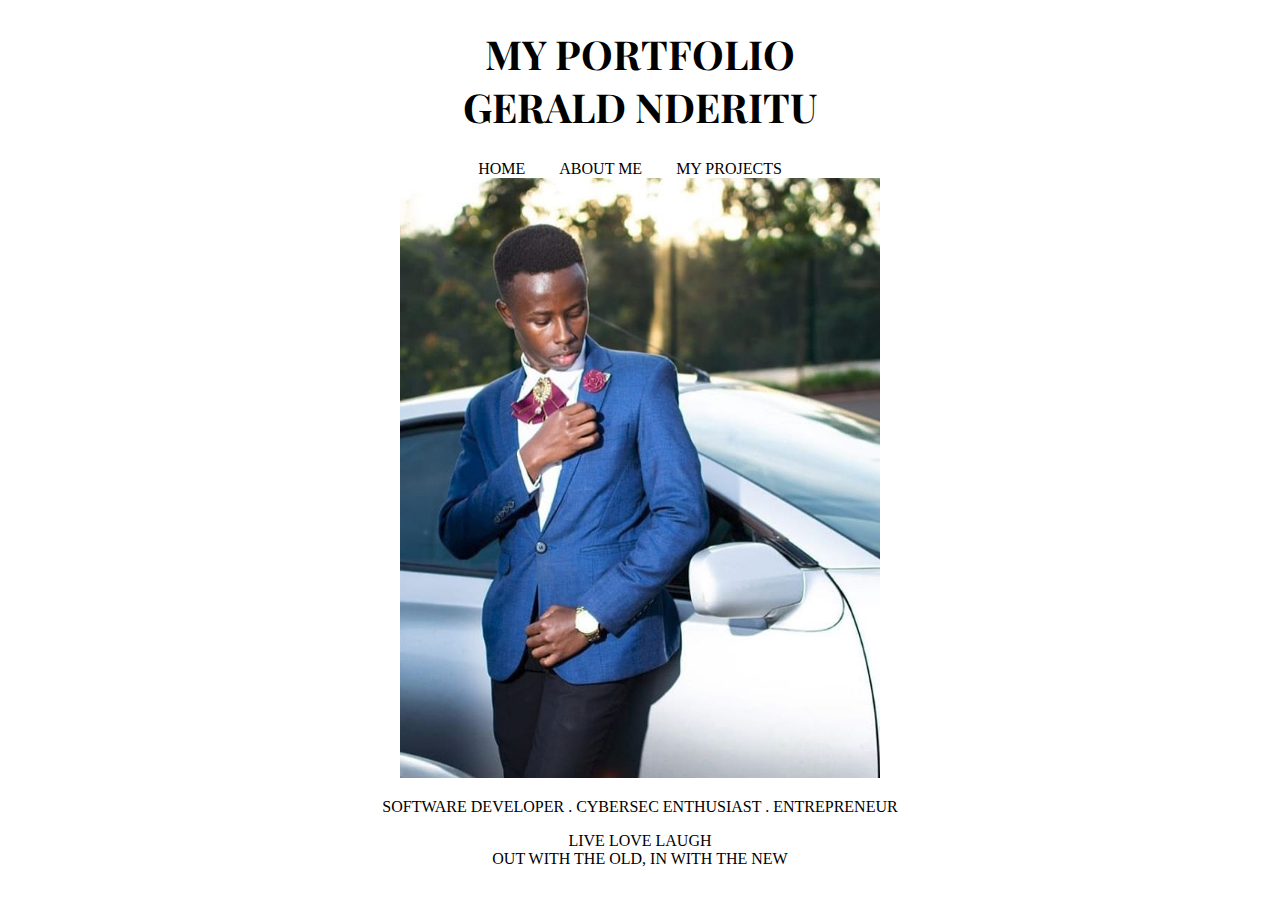
==== index.html @ 7e13c907 "added an image" ====
<!DOCTYPE html>
<html>
  <head>
    <link href="https://fonts.googleapis.com/css?family=Playfair+Display&display=swap" rel="stylesheet">
    <link href= "style.css" rel="stylesheet" type ="text/css">
    <title>MY PORTFOLIO</title>
    <h1> <center>MY PORTFOLIO<br>GERALD NDERITU</center></h1>

  </head>
  <body>
    <ul>
      <center>
        <li><a href="index.html">HOME<a/></LI>
          <li><a href="aboutme.html">ABOUT ME<a/></li>
            <li><a href="projects.html">MY PROJECTS<a/></li>
      </center>
    </ul>

    <div class="circle">
      <center>
        <img src = "insta1.png">
      </center>
      <p>
      <center>
        SOFTWARE DEVELOPER . CYBERSEC ENTHUSIAST . ENTREPRENEUR
      </center>
      </p>
      <div class="intro">
        <font size ="3" color = "black">
          <center>
        LIVE LOVE LAUGH<br>
        OUT WITH THE OLD, IN WITH THE NEW
          <center>

      </div>
  </body>
</html>
---- style.css ----
h1{
  font-size: 40px;
  font-family: 'Playfair Display', serif;
  font-style:normal;
  text-align: center;
}

ul
{
  list-style-type: none;
  margin:0;
  padding:0;
}

li{
  display:inline;
}

li a {
  padding-right: 10px;
  color:black;
  display: inline;
  text-align: center;
  text-decoration: none;
}

li a:hover{
  text-decoration:underline;
  transition-duration: 1s;
}
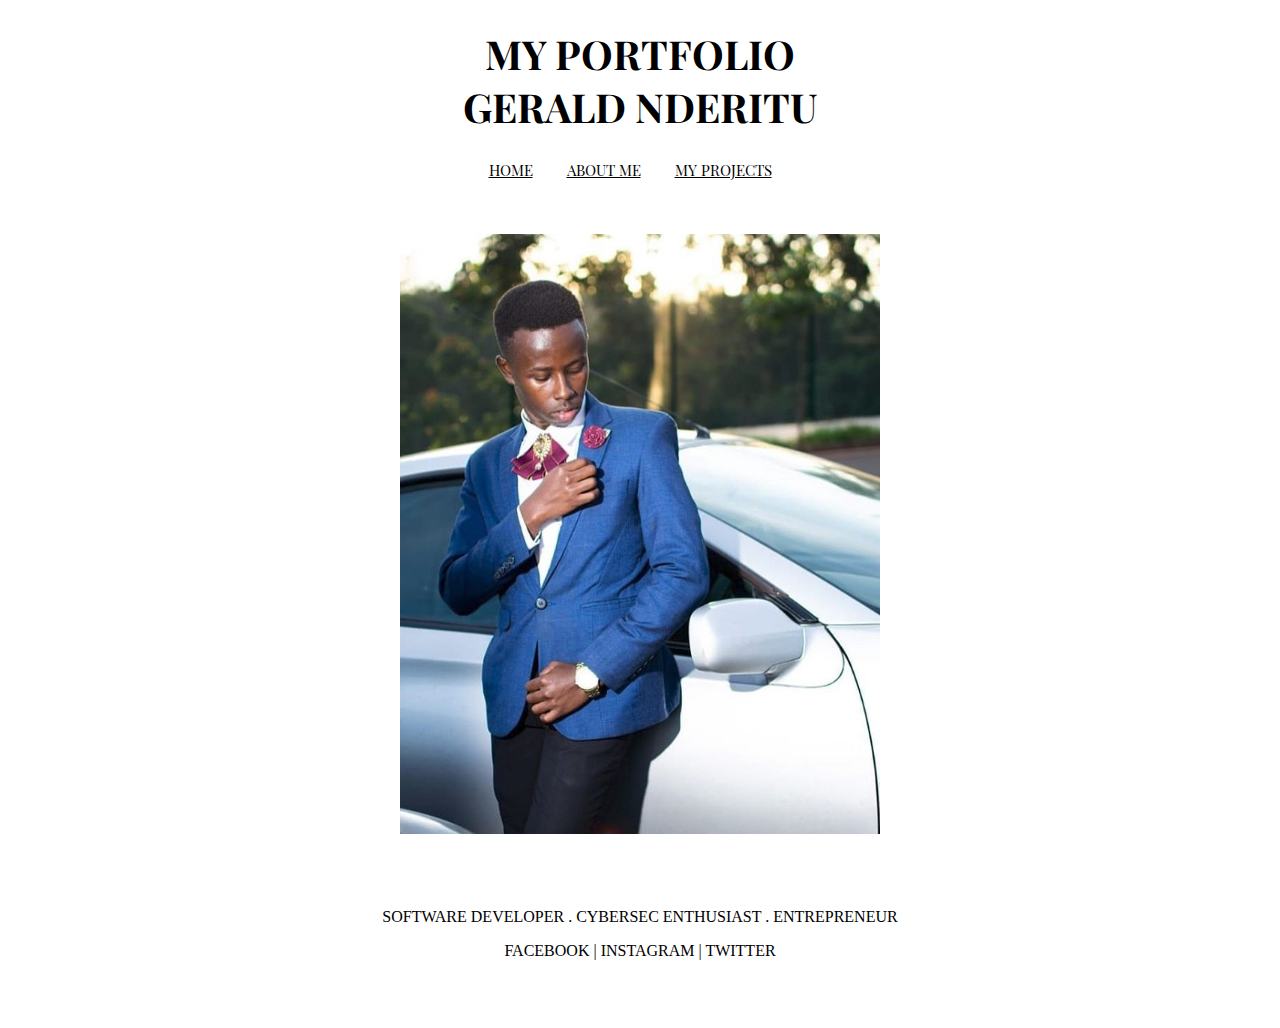
==== commit 7deeb885: "it will add a different font" ====
--- a/index.html
+++ b/index.html
@@ -1,6 +1,7 @@
 <!DOCTYPE html>
 <html>
   <head>
+    <link href="https://fonts.googleapis.com/css?family=Playfair+Display+SC&display=swap" rel="stylesheet">
     <link href="https://fonts.googleapis.com/css?family=Playfair+Display&display=swap" rel="stylesheet">
     <link href= "style.css" rel="stylesheet" type ="text/css">
     <title>MY PORTFOLIO</title>
@@ -16,22 +17,34 @@
       </center>
     </ul>
 
+    <br><br><br>
+
     <div class="circle">
       <center>
         <img src = "insta1.png">
       </center>
+    </div>
+    <br><br><br>
+
       <p>
       <center>
         SOFTWARE DEVELOPER . CYBERSEC ENTHUSIAST . ENTREPRENEUR
       </center>
+
       </p>
       <div class="intro">
         <font size ="3" color = "black">
+
           <center>
-        LIVE LOVE LAUGH<br>
-        OUT WITH THE OLD, IN WITH THE NEW
+          FACEBOOK | INSTAGRAM | TWITTER
+          </center>
+      </div>
+      <div class = "colum">
+        <font size = "3" color="WHITE">
           <center>
-
-      </div>
+            <p>LIVE LOVE LAUGH<br>
+            OUT WITH THE OLD, IN WITH THE NEW
+            </p>
+            </center>
   </body>
 </html>
--- a/style.css
+++ b/style.css
@@ -10,6 +10,7 @@
   list-style-type: none;
   margin:0;
   padding:0;
+
 }
 
 li{
@@ -21,10 +22,27 @@
   color:black;
   display: inline;
   text-align: center;
-  text-decoration: none;
+  font-family: 'Playfair Display SC', serif;
+  font-size: 15px;
+
+
 }
 
 li a:hover{
   text-decoration:underline;
   transition-duration: 1s;
 }
+
+.cirle{
+  border-color: #ffffff  #000000;
+  border-image: none;
+  border-radius: 50% 50% 50% 50%;
+  border-width: 4.3px;
+  margin-left:auto;
+  margin-right: auto;
+  height:200px;
+  width: 200px;
+  display:block;
+  border-style:solid;
+  overflow: hidden;
+}
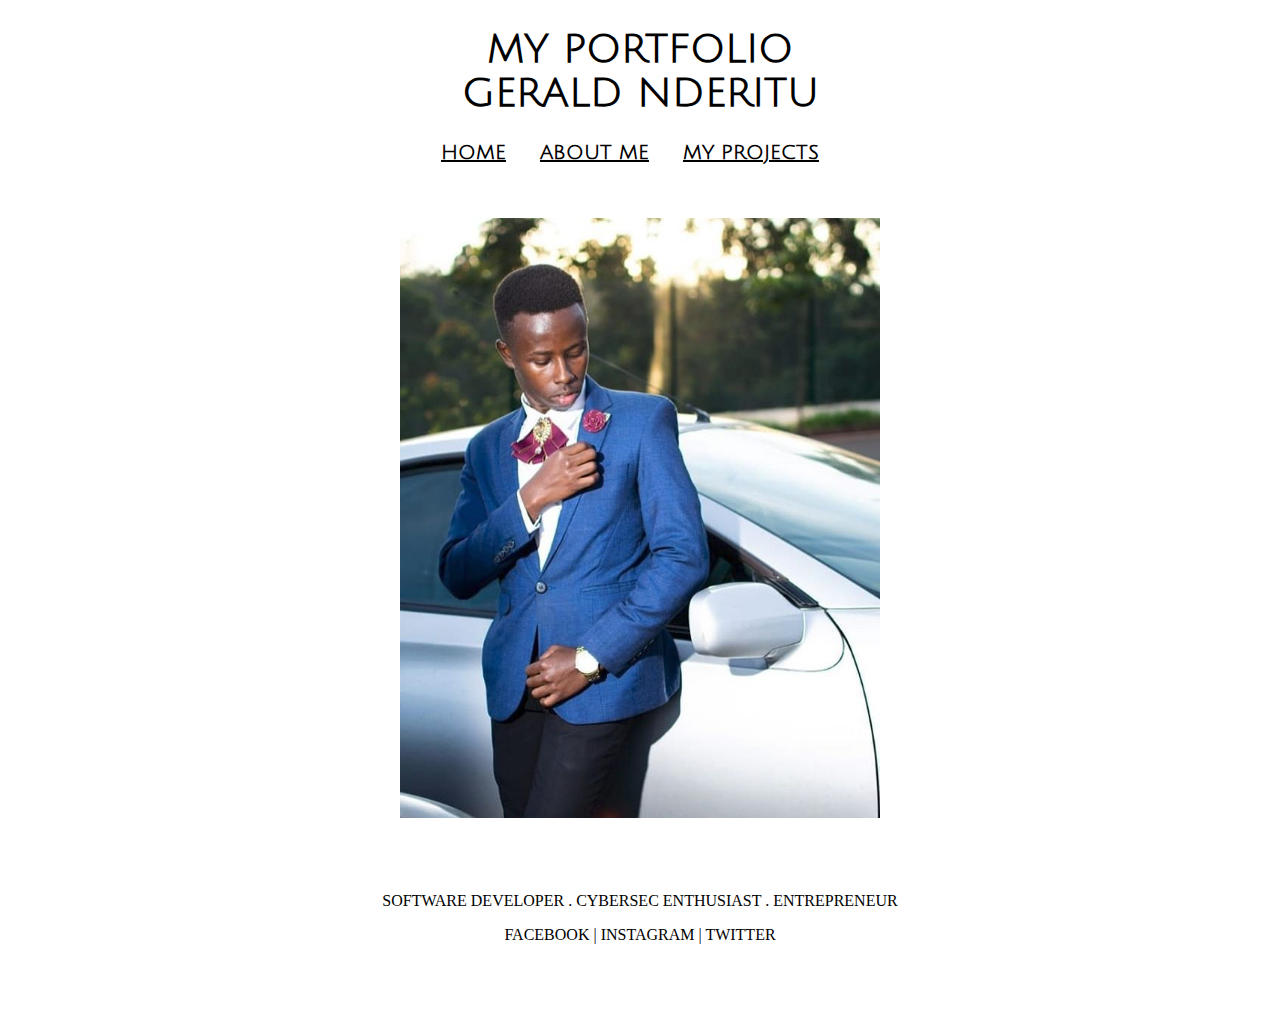
==== commit c63d331f: "linked another page" ====
--- a/index.html
+++ b/index.html
@@ -1,19 +1,21 @@
 <!DOCTYPE html>
 <html>
   <head>
-    <link href="https://fonts.googleapis.com/css?family=Playfair+Display+SC&display=swap" rel="stylesheet">
+    <link href="https://fonts.googleapis.com/css?family=Julius+Sans+One|Montserrat&display=swap" rel="stylesheet">
     <link href="https://fonts.googleapis.com/css?family=Playfair+Display&display=swap" rel="stylesheet">
     <link href= "style.css" rel="stylesheet" type ="text/css">
     <title>MY PORTFOLIO</title>
-    <h1> <center>MY PORTFOLIO<br>GERALD NDERITU</center></h1>
+    <h1> <center>MY PORTFOLIO <br>GERALD NDERITU</center></h1>
 
   </head>
   <body>
     <ul>
       <center>
-        <li><a href="index.html">HOME<a/></LI>
-          <li><a href="aboutme.html">ABOUT ME<a/></li>
-            <li><a href="projects.html">MY PROJECTS<a/></li>
+        <strong>
+         <li><a href="index.html">HOME<a/></LI>
+         <li><a href="aboutme.html">ABOUT ME<a/></li>
+         <li><a href="projects.html">MY PROJECTS<a/></li>
+        </strong>
       </center>
     </ul>
 
--- a/style.css
+++ b/style.css
@@ -1,6 +1,7 @@
 h1{
   font-size: 40px;
-  font-family: 'Playfair Display', serif;
+  font-family: 'Montserrat', sans-serif;
+  font-family: 'Julius Sans One', sans-serif;
   font-style:normal;
   text-align: center;
 }
@@ -22,8 +23,9 @@
   color:black;
   display: inline;
   text-align: center;
-  font-family: 'Playfair Display SC', serif;
-  font-size: 15px;
+  font-family: 'Montserrat', sans-serif;
+  font-family: 'Julius Sans One', sans-serif;
+  font-size: 20px;
 
 
 }
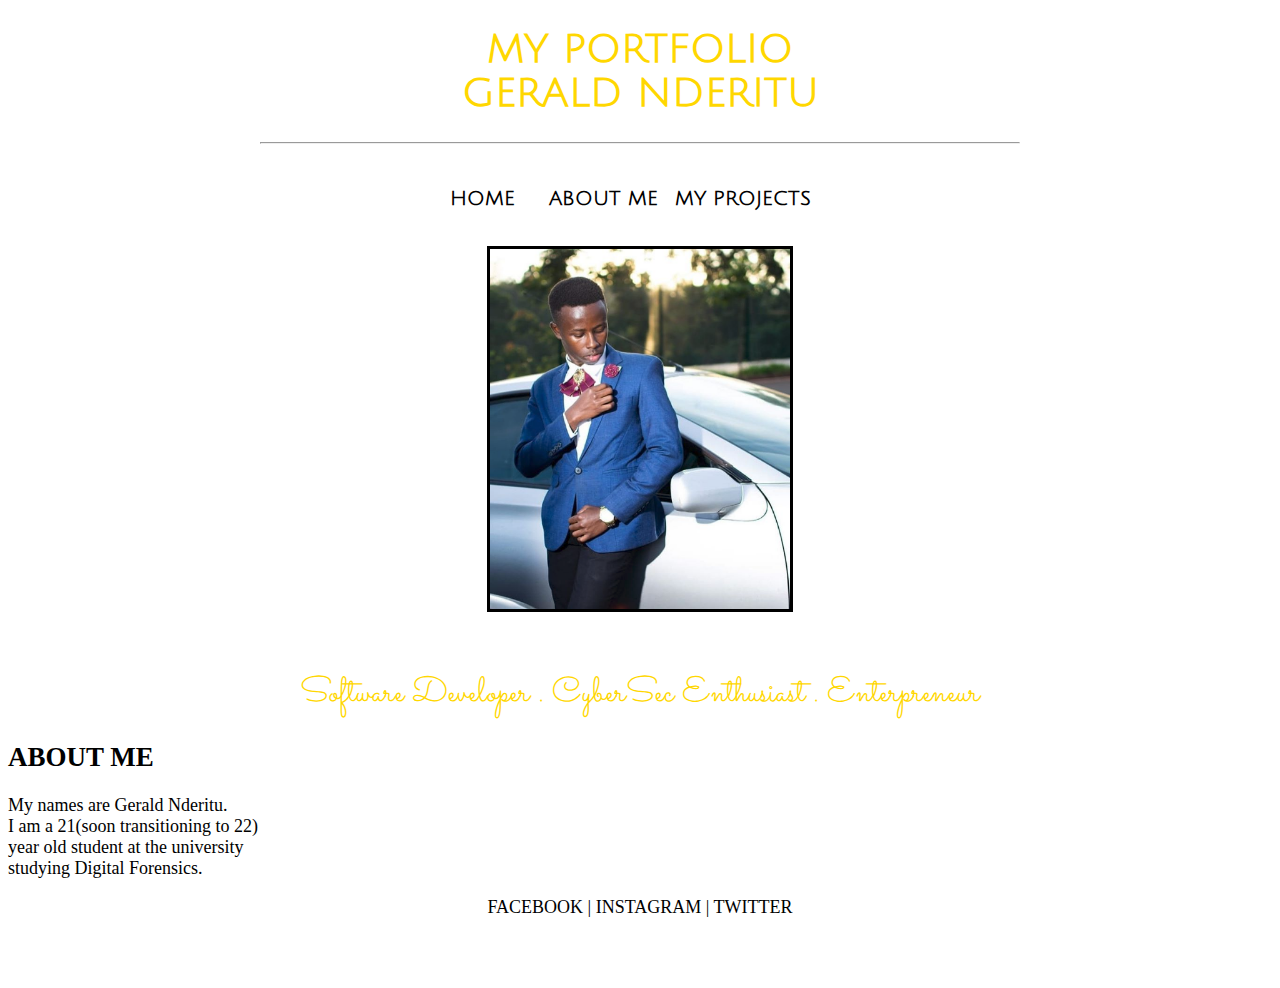
==== commit 9eadec94: "linked a section of the page to another" ====
--- a/index.html
+++ b/index.html
@@ -2,6 +2,7 @@
 <html>
   <head>
     <link href="https://fonts.googleapis.com/css?family=Julius+Sans+One|Montserrat&display=swap" rel="stylesheet">
+    <link href="https://fonts.googleapis.com/css?family=Sacramento&display=swap" rel="stylesheet">
     <link href="https://fonts.googleapis.com/css?family=Playfair+Display&display=swap" rel="stylesheet">
     <link href= "style.css" rel="stylesheet" type ="text/css">
     <title>MY PORTFOLIO</title>
@@ -9,38 +10,51 @@
 
   </head>
   <body>
+
+
+    <hr width="60%">
+    <br><br>
     <ul>
       <center>
         <strong>
          <li><a href="index.html">HOME<a/></LI>
-         <li><a href="aboutme.html">ABOUT ME<a/></li>
+         <li><a href="#ABOUT ME">ABOUT ME </a></li>
          <li><a href="projects.html">MY PROJECTS<a/></li>
         </strong>
       </center>
     </ul>
 
-    <br><br><br>
+    <br><br>
 
-    <div class="circle">
+
       <center>
-        <img src = "insta1.png">
+        <img src = "insta1.png" height="360" width ="300" border="3">
       </center>
     </div>
-    <br><br><br>
+    <br><br>
 
       <p>
-      <center>
-        SOFTWARE DEVELOPER . CYBERSEC ENTHUSIAST . ENTREPRENEUR
-      </center>
-
+        <div class="titles">
+          <center>
+              Software Developer . CyberSec Enthusiast . Enterpreneur
+          </center>
+        </div>
       </p>
       <div class="intro">
-        <font size ="3" color = "black">
-
+        <font size ="4" color = "black">
+          <h2 id = "ABOUT ME">ABOUT ME</h2>
+            <p>
+            My names are Gerald Nderitu.<br>
+            I am a 21(soon transitioning to 22)<br>
+            year old student at the university<br>
+            studying Digital Forensics.
+            </p>
+      </div>
+      <p>
           <center>
           FACEBOOK | INSTAGRAM | TWITTER
           </center>
-      </div>
+      </p>
       <div class = "colum">
         <font size = "3" color="WHITE">
           <center>
@@ -48,5 +62,6 @@
             OUT WITH THE OLD, IN WITH THE NEW
             </p>
             </center>
+
   </body>
 </html>
--- a/style.css
+++ b/style.css
@@ -4,6 +4,7 @@
   font-family: 'Julius Sans One', sans-serif;
   font-style:normal;
   text-align: center;
+  color: gold;
 }
 
 ul
@@ -11,11 +12,13 @@
   list-style-type: none;
   margin:0;
   padding:0;
+  text-decoration:none;
 
 }
 
 li{
   display:inline;
+
 }
 
 li a {
@@ -26,25 +29,25 @@
   font-family: 'Montserrat', sans-serif;
   font-family: 'Julius Sans One', sans-serif;
   font-size: 20px;
+  text-decoration:none;
 
 
 }
 
 li a:hover{
-  text-decoration:underline;
-  transition-duration: 1s;
+  text-decoration:none;
+  transition-duration: 3s;
+  margin: 10px;
+  color:#ffffff;
+
 }
 
-.cirle{
-  border-color: #ffffff  #000000;
-  border-image: none;
-  border-radius: 50% 50% 50% 50%;
-  border-width: 4.3px;
-  margin-left:auto;
-  margin-right: auto;
-  height:200px;
-  width: 200px;
-  display:block;
-  border-style:solid;
-  overflow: hidden;
+
+
+.titles{
+  text-align:center;
+  font-size: 35px;
+  color: gold;
+  font-family: 'Sacramento', cursive;
+
 }
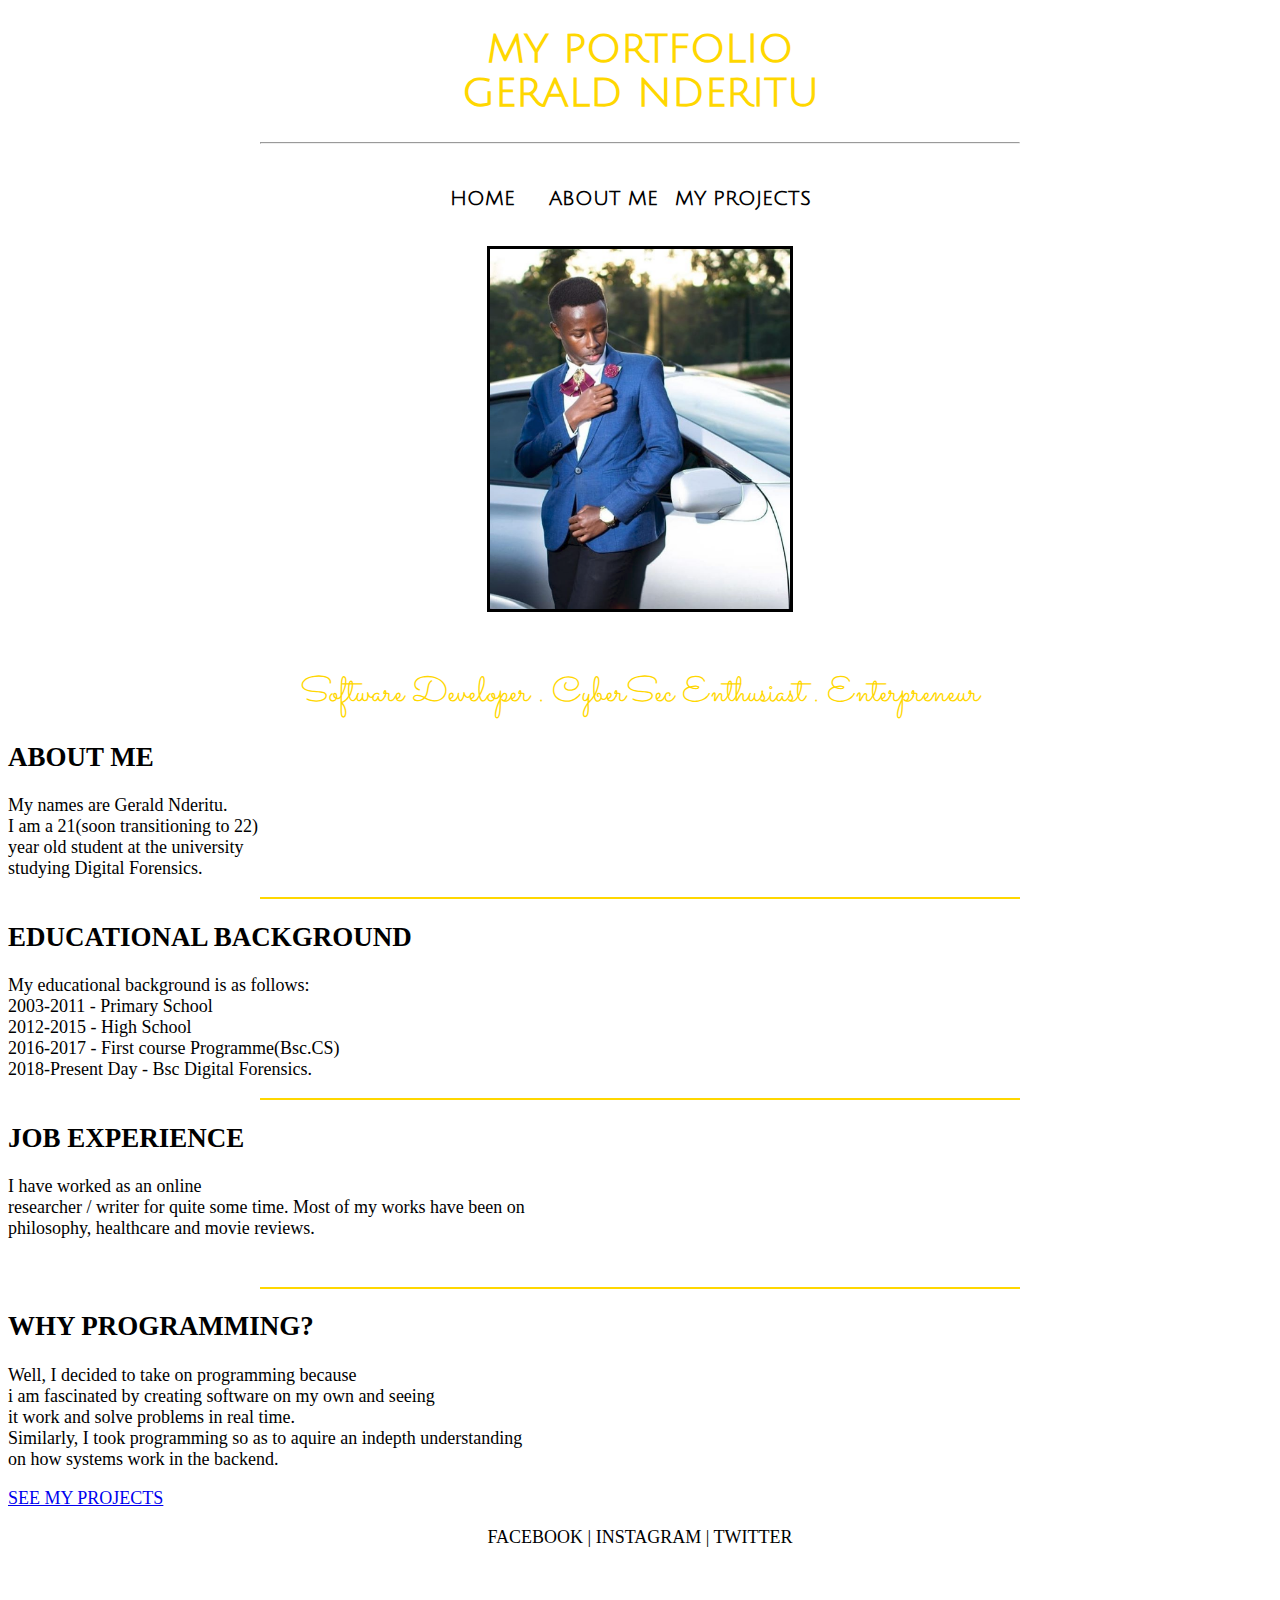
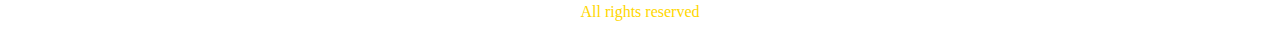
==== commit f980b98c: "added a different hover effect" ====
--- a/index.html
+++ b/index.html
@@ -10,7 +10,6 @@
 
   </head>
   <body>
-
 
     <hr width="60%">
     <br><br>
@@ -27,41 +26,77 @@
     <br><br>
 
 
-      <center>
+    <center>
         <img src = "insta1.png" height="360" width ="300" border="3">
-      </center>
+    </center>
     </div>
     <br><br>
 
-      <p>
+    <p>
         <div class="titles">
           <center>
               Software Developer . CyberSec Enthusiast . Enterpreneur
           </center>
         </div>
-      </p>
-      <div class="intro">
-        <font size ="4" color = "black">
-          <h2 id = "ABOUT ME">ABOUT ME</h2>
-            <p>
+    </p>
+    <div class="intro">
+      <font size ="4" color = "black">
+        <h2 id = "ABOUT ME">ABOUT ME</h2>
+          <p>
             My names are Gerald Nderitu.<br>
             I am a 21(soon transitioning to 22)<br>
             year old student at the university<br>
             studying Digital Forensics.
+          </p>
+          <hr width="60%" color="gold">
+
+          <h2>EDUCATIONAL BACKGROUND</h2>
+            <p>My educational background is as follows:<br>
+               2003-2011 - Primary School<br>
+               2012-2015 - High School<br>
+               2016-2017 - First course Programme(Bsc.CS)<br>
+               2018-Present Day - Bsc Digital Forensics.<br>
+            <p>
+            <hr width = 60% color="gold">
+            <h2>JOB EXPERIENCE</h2>
+              <p>I have worked as an online <br>researcher / writer for quite some time.
+               Most of my works have been on <br>philosophy, healthcare and movie reviews.
+              </p>
+
+              <br>
+
+              <hr width ="60%" color= gold>
+
+              <h2>WHY PROGRAMMING?</h2>
+                <p>
+                Well, I decided to take on programming because<br>
+                i am fascinated by creating software on my own and seeing</br>
+                it work and solve problems in real time.</br>
+                Similarly, I took programming so as to aquire an indepth understanding<br>
+                on how systems work in the backend.
+              </p>
+
+              <p>
+                <div class="link">
+                  <a href= "projects.html">SEE MY PROJECTS</a>
+                </div>
+              </p>
+              <p>
+                <center>
+                  FACEBOOK | INSTAGRAM | TWITTER
+                </center>
+              </p>
+    </div>
+
+    <br>
+
+      <div class = "colum">
+        <font size = "3" color="gold">
+          <center>
+            <p>All rights reserved<br>
+
             </p>
-      </div>
-      <p>
-          <center>
-          FACEBOOK | INSTAGRAM | TWITTER
           </center>
-      </p>
-      <div class = "colum">
-        <font size = "3" color="WHITE">
-          <center>
-            <p>LIVE LOVE LAUGH<br>
-            OUT WITH THE OLD, IN WITH THE NEW
-            </p>
-            </center>
 
   </body>
 </html>
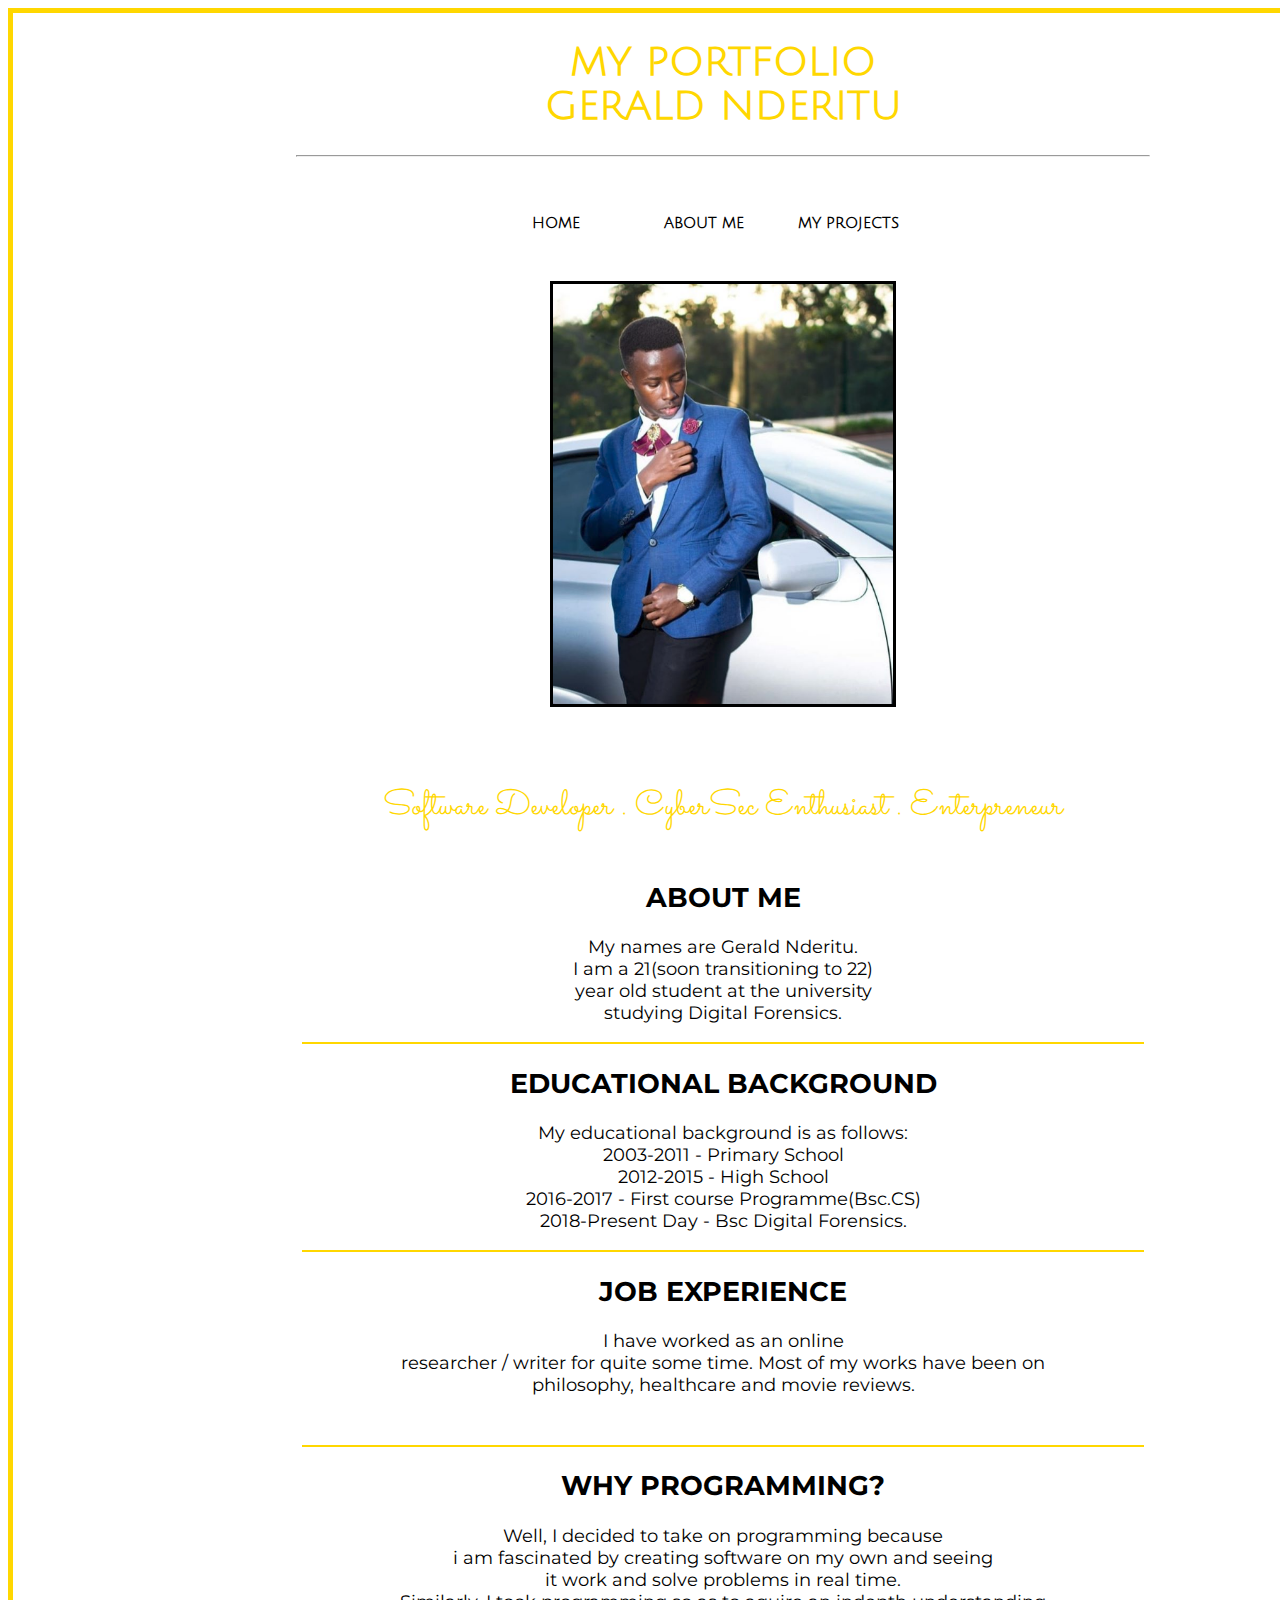
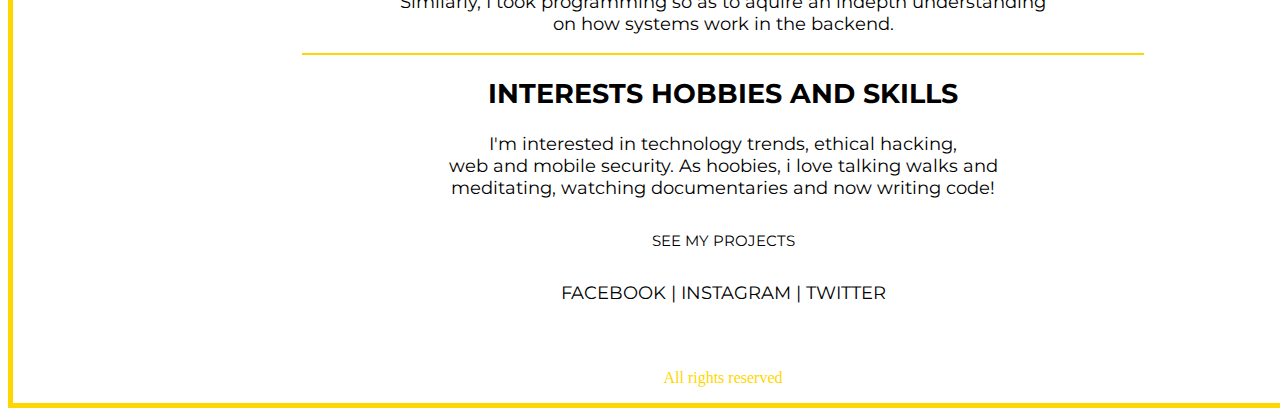
==== commit 1104f525: "added the box model, added more on about section" ====
--- a/index.html
+++ b/index.html
@@ -1,6 +1,7 @@
 <!DOCTYPE html>
 <html>
   <head>
+    <div class="boxmodel">
     <link href="https://fonts.googleapis.com/css?family=Julius+Sans+One|Montserrat&display=swap" rel="stylesheet">
     <link href="https://fonts.googleapis.com/css?family=Sacramento&display=swap" rel="stylesheet">
     <link href="https://fonts.googleapis.com/css?family=Playfair+Display&display=swap" rel="stylesheet">
@@ -9,6 +10,7 @@
     <h1> <center>MY PORTFOLIO <br>GERALD NDERITU</center></h1>
 
   </head>
+
   <body>
 
     <hr width="60%">
@@ -27,10 +29,10 @@
 
 
     <center>
-        <img src = "insta1.png" height="360" width ="300" border="3">
+        <img src = "insta1.png" height="420" width ="340" border="3">
     </center>
-    </div>
-    <br><br>
+
+    <br><br><br>
 
     <p>
         <div class="titles">
@@ -56,7 +58,7 @@
                2012-2015 - High School<br>
                2016-2017 - First course Programme(Bsc.CS)<br>
                2018-Present Day - Bsc Digital Forensics.<br>
-            <p>
+            </p>
             <hr width = 60% color="gold">
             <h2>JOB EXPERIENCE</h2>
               <p>I have worked as an online <br>researcher / writer for quite some time.
@@ -74,9 +76,19 @@
                 it work and solve problems in real time.</br>
                 Similarly, I took programming so as to aquire an indepth understanding<br>
                 on how systems work in the backend.
-              </p>
+               </p>
 
-              <p>
+               <hr width="60%" color="gold">
+                <h2>INTERESTS HOBBIES AND SKILLS</h2>
+                <p>
+                I'm interested in technology trends, ethical hacking,<br>
+                web and mobile security. As hoobies, i love talking walks and<br>
+                meditating, watching documentaries and now writing code!
+               </p>
+
+
+
+
                 <div class="link">
                   <a href= "projects.html">SEE MY PROJECTS</a>
                 </div>
@@ -97,6 +109,6 @@
 
             </p>
           </center>
-
+   </div>
   </body>
 </html>
--- a/style.css
+++ b/style.css
@@ -1,3 +1,11 @@
+.boxmodel{
+  background-color: white;
+  width:1420px;
+  text-align: center;
+  border:5px solid gold;
+  padding:50px
+  margin: 20px;
+}
 h1{
   font-size: 40px;
   font-family: 'Montserrat', sans-serif;
@@ -22,7 +30,7 @@
 }
 
 li a {
-  padding-right: 10px;
+  padding-right: 15px;
   color:black;
   display: inline;
   text-align: center;
@@ -36,9 +44,9 @@
 
 li a:hover{
   text-decoration:none;
-  transition-duration: 3s;
+  transition-duration: 1s;
   margin: 10px;
-  color:#ffffff;
+  color:olive;
 
 }
 
@@ -51,3 +59,23 @@
   font-family: 'Sacramento', cursive;
 
 }
+
+.intro{
+  text-align:center;
+  color; black;
+  padding: 10px;
+  font-family: 'Montserrat', sans-serif;
+
+}
+
+a:link, a:visited{
+  text-decoration: none;
+  font-size: 15px;
+  color:black;
+  padding:14px 25px;
+  display: inline-block;
+}
+
+a:hover{
+  background-color:gold;
+}
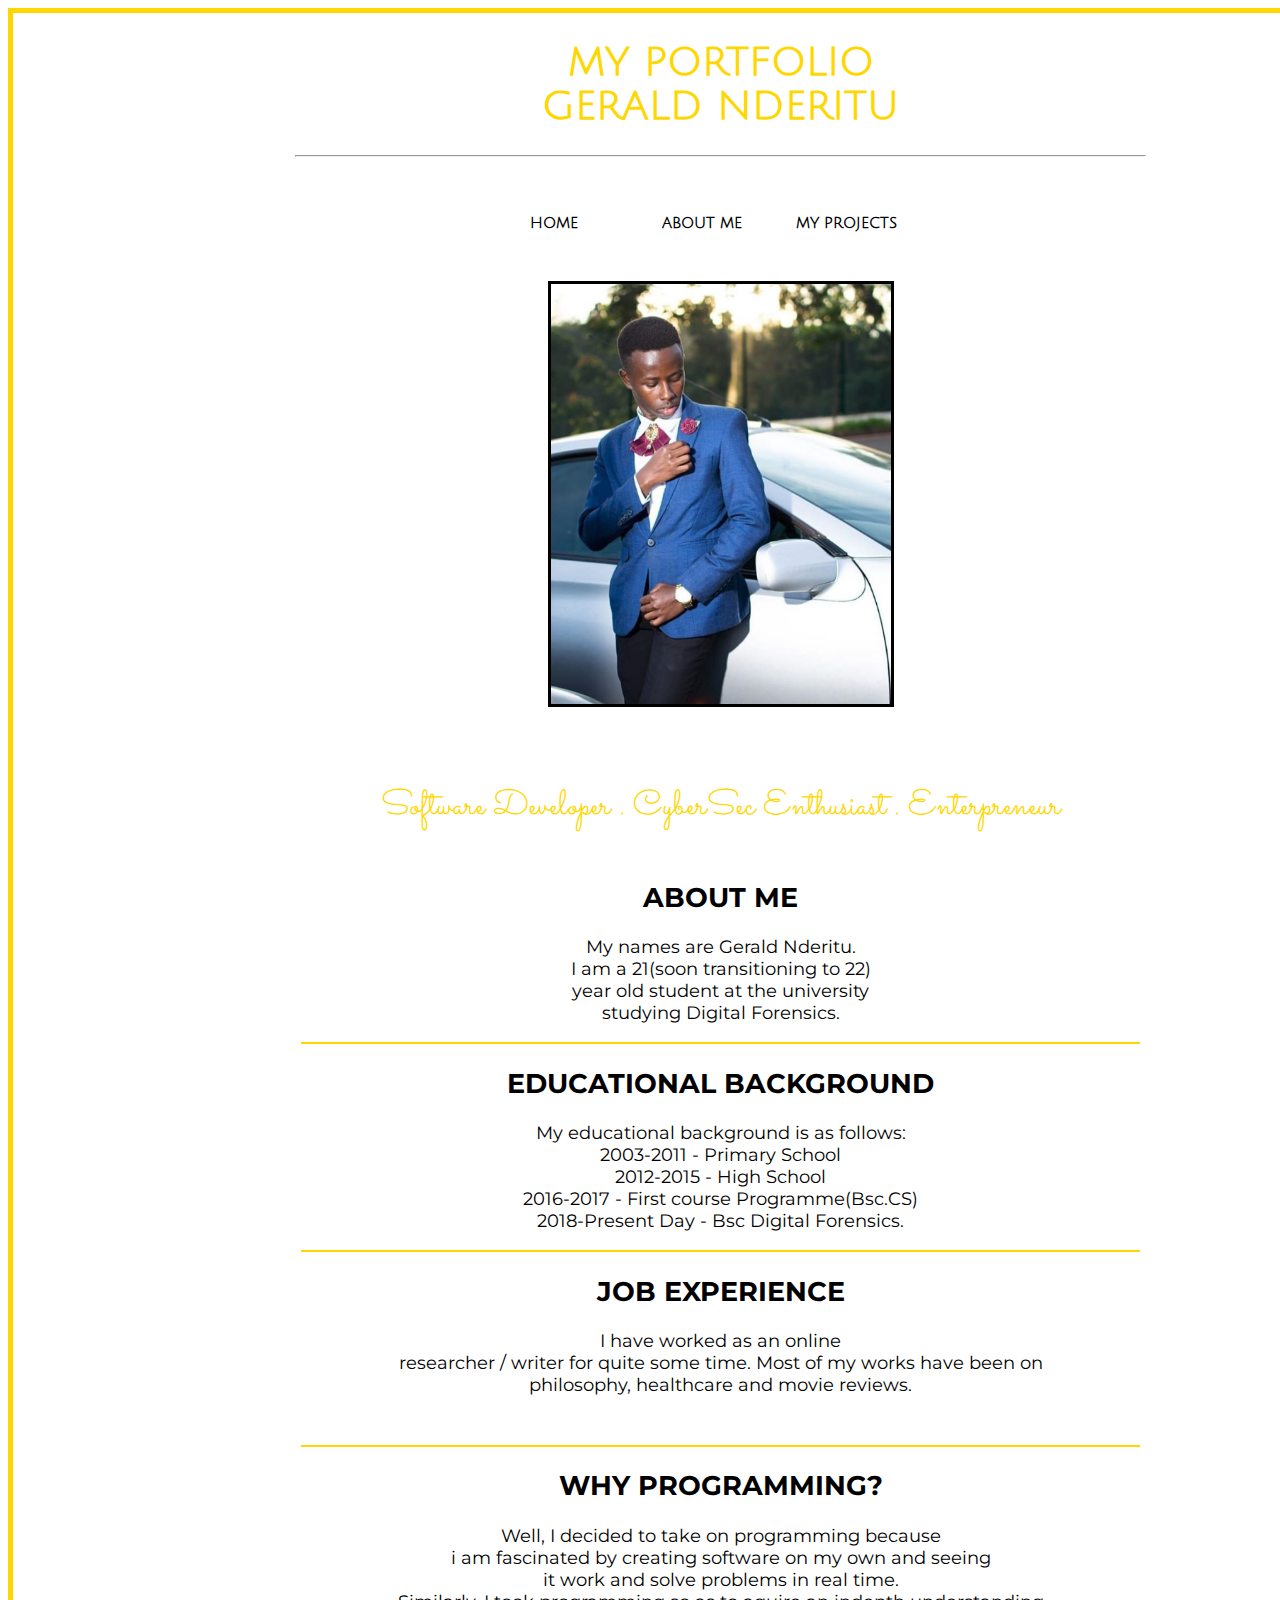
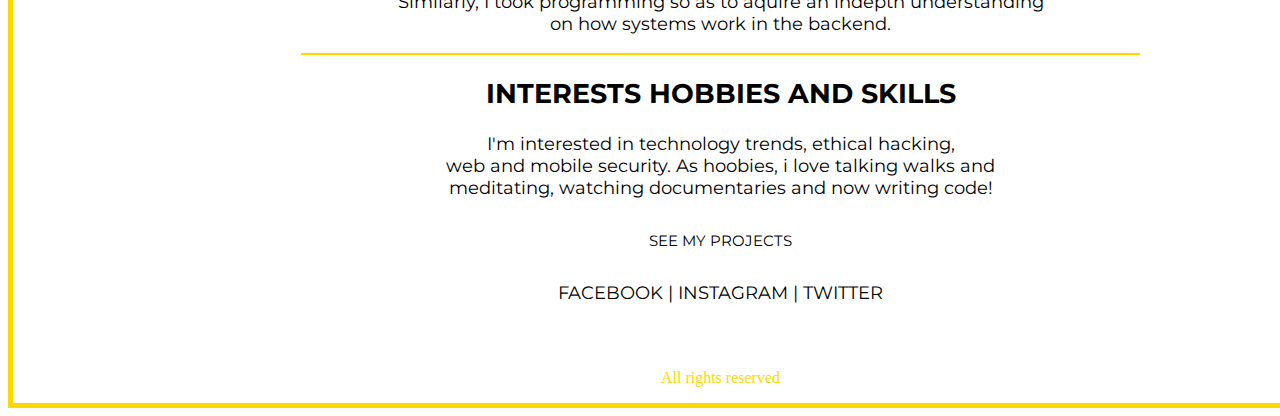
==== commit a0cbc664: "it will add a project link to github" ====
--- a/index.html
+++ b/index.html
@@ -7,6 +7,8 @@
     <link href="https://fonts.googleapis.com/css?family=Playfair+Display&display=swap" rel="stylesheet">
     <link href= "style.css" rel="stylesheet" type ="text/css">
     <title>MY PORTFOLIO</title>
+    <link rel="icon" type="img/png" href="/icons8-paper-64.png">
+
     <h1> <center>MY PORTFOLIO <br>GERALD NDERITU</center></h1>
 
   </head>
--- a/style.css
+++ b/style.css
@@ -1,10 +1,9 @@
 .boxmodel{
   background-color: white;
-  width:1420px;
+  width:1415px;
   text-align: center;
   border:5px solid gold;
-  padding:50px
-  margin: 20px;
+
 }
 h1{
   font-size: 40px;
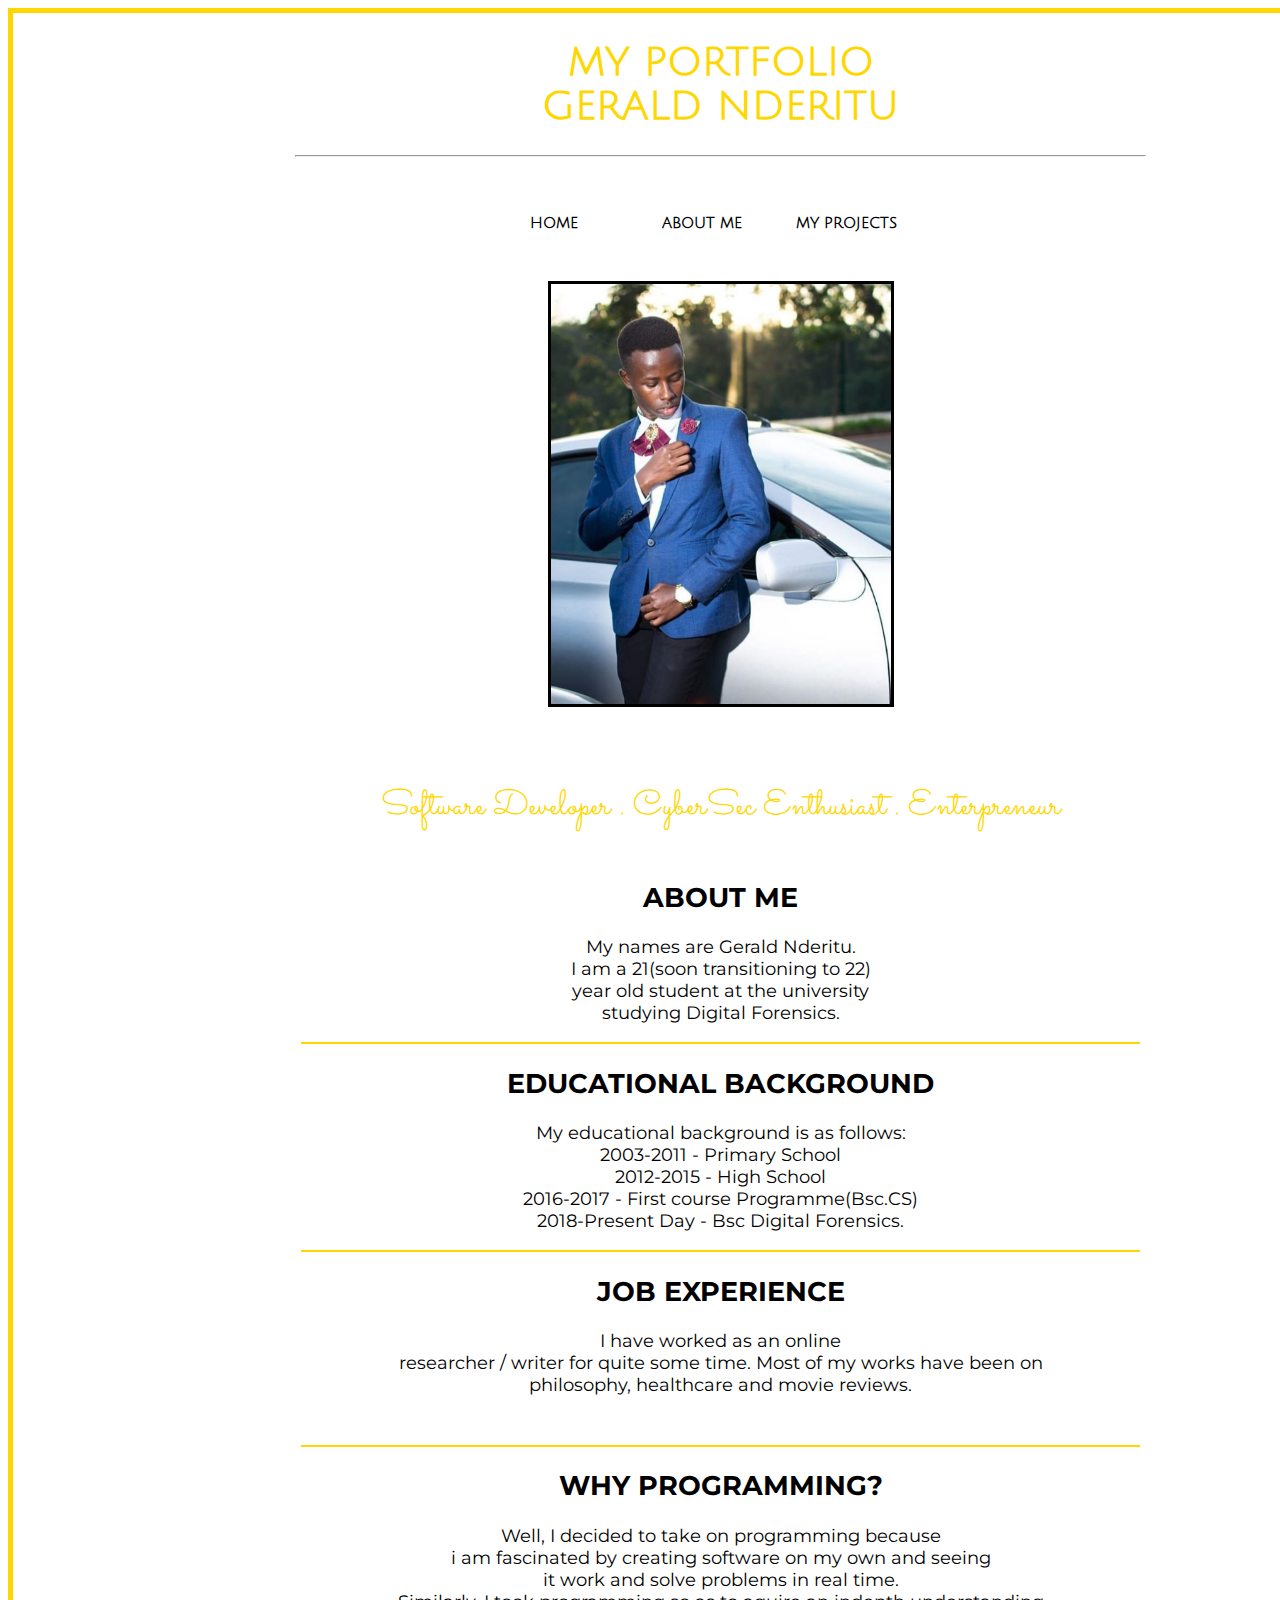
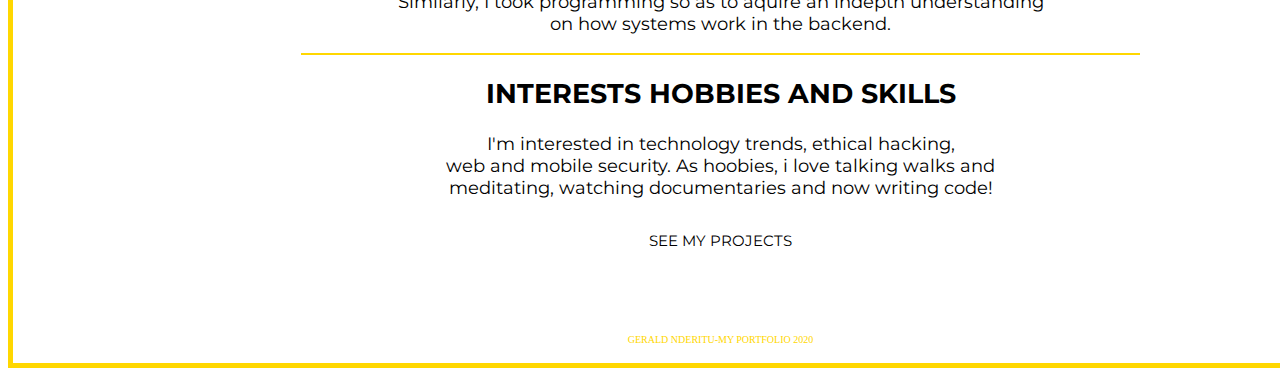
==== commit 28207b21: "README.Md" ====
--- a/index.html
+++ b/index.html
@@ -11,20 +11,20 @@
 
     <h1> <center>MY PORTFOLIO <br>GERALD NDERITU</center></h1>
 
-  </head>
+ </head>
 
-  <body>
+ <body>
 
-    <hr width="60%">
+   <hr width="60%">
     <br><br>
-    <ul>
-      <center>
-        <strong>
-         <li><a href="index.html">HOME<a/></LI>
-         <li><a href="#ABOUT ME">ABOUT ME </a></li>
-         <li><a href="projects.html">MY PROJECTS<a/></li>
-        </strong>
-      </center>
+      <ul>
+        <center>
+          <strong>
+            <li><a href="index.html">HOME<a/></LI>
+              <li><a href="#ABOUT ME">ABOUT ME </a></li>
+              <li><a href="projects.html">MY PROJECTS<a/></li>
+          </strong>
+        </center>
     </ul>
 
     <br><br>
@@ -54,62 +54,59 @@
           </p>
           <hr width="60%" color="gold">
 
-          <h2>EDUCATIONAL BACKGROUND</h2>
-            <p>My educational background is as follows:<br>
+    <h2>EDUCATIONAL BACKGROUND</h2>
+      <p>My educational background is as follows:<br>
                2003-2011 - Primary School<br>
                2012-2015 - High School<br>
                2016-2017 - First course Programme(Bsc.CS)<br>
                2018-Present Day - Bsc Digital Forensics.<br>
-            </p>
-            <hr width = 60% color="gold">
+      </p>
+      <hr width = 60% color="gold">
             <h2>JOB EXPERIENCE</h2>
               <p>I have worked as an online <br>researcher / writer for quite some time.
                Most of my works have been on <br>philosophy, healthcare and movie reviews.
               </p>
 
-              <br>
+      <br>
 
-              <hr width ="60%" color= gold>
+      <hr width ="60%" color= gold>
 
-              <h2>WHY PROGRAMMING?</h2>
-                <p>
+      <h2>WHY PROGRAMMING?</h2>
+        <p>
                 Well, I decided to take on programming because<br>
                 i am fascinated by creating software on my own and seeing</br>
                 it work and solve problems in real time.</br>
                 Similarly, I took programming so as to aquire an indepth understanding<br>
                 on how systems work in the backend.
-               </p>
+        </p>
 
-               <hr width="60%" color="gold">
-                <h2>INTERESTS HOBBIES AND SKILLS</h2>
-                <p>
+        <hr width="60%" color="gold">
+        <h2>INTERESTS HOBBIES AND SKILLS</h2>
+          <p>
                 I'm interested in technology trends, ethical hacking,<br>
                 web and mobile security. As hoobies, i love talking walks and<br>
                 meditating, watching documentaries and now writing code!
-               </p>
+         </p>
 
 
 
 
-                <div class="link">
-                  <a href= "projects.html">SEE MY PROJECTS</a>
-                </div>
+        <div class="link">
+          <a href= "projects.html">SEE MY PROJECTS</a>
+        </div>
+        </p>
+
+        </div>
+
+        <br>
+
+        <div class = "colum">
+          <font size = "3" color="gold">
+            <center>
+              <p>
+                <font size="1">GERALD NDERITU-MY PORTFOLIO 2020</font><br>
+
               </p>
-              <p>
-                <center>
-                  FACEBOOK | INSTAGRAM | TWITTER
-                </center>
-              </p>
-    </div>
-
-    <br>
-
-      <div class = "colum">
-        <font size = "3" color="gold">
-          <center>
-            <p>All rights reserved<br>
-
-            </p>
           </center>
    </div>
   </body>
